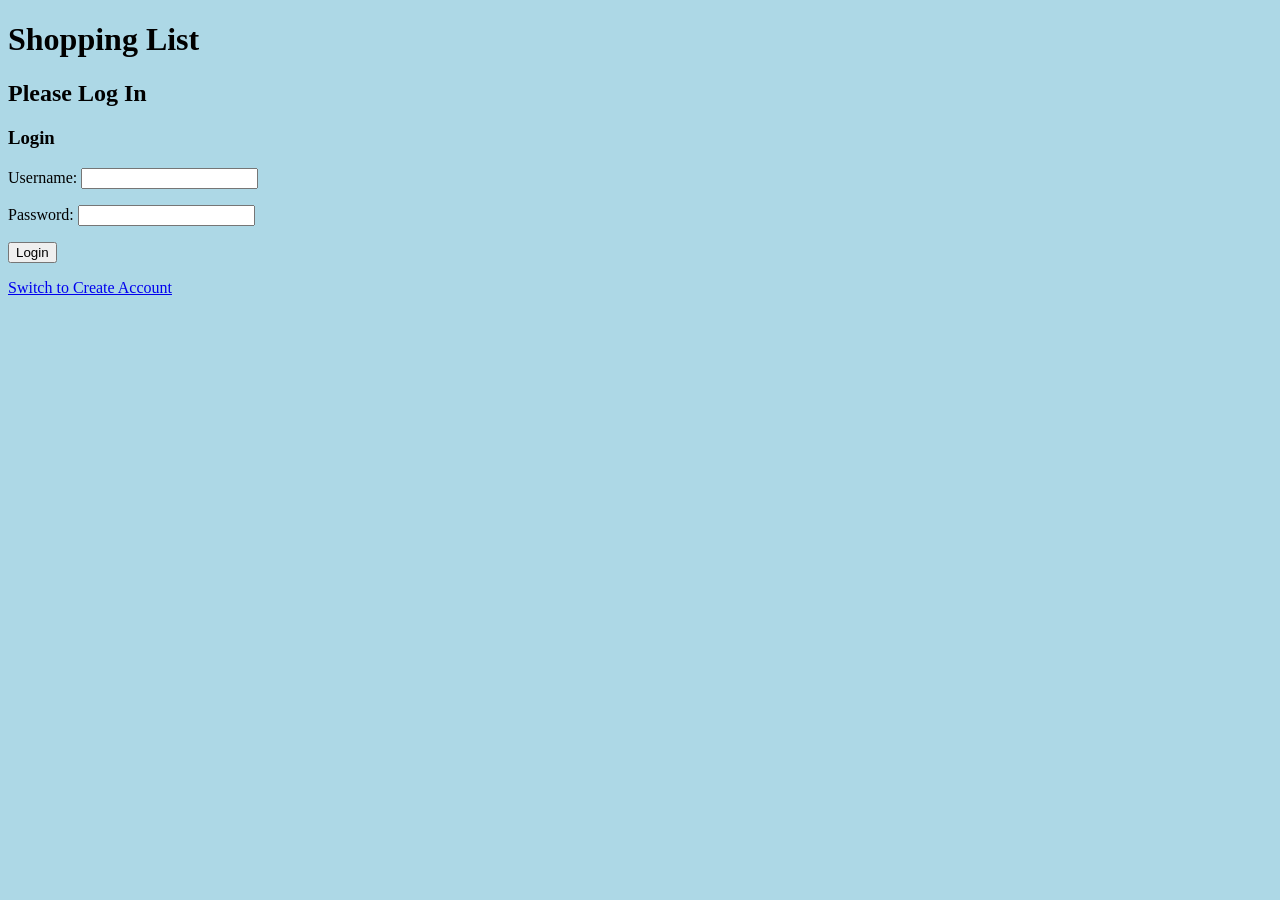
==== public/index.html @ 271b621e "initial commit" ====
<!DOCTYPE html>
<html>

<head>
    <title>Shopping List</title>
    <link rel="stylesheet" href="styles/style.css">
    <script type="text/javascript" src="scripts/loginScript.js"></script>
</head>

<body>
    <main>
        <h1>Shopping List</h1>
        <section>
            <h2>Please Log In</h2>
            <div id="login">
                <h3>Login</h3>
                    <p>
                        <label for="username_text">Username:</label>
                        <input id="username_text" type="text" name="username">
                    </p>
                    <p>
                        <label for="password_text">Password:</label>
                        <input id="password_text" type="password" name="password">
                    </p>
                    <input id="create_button" type="submit" value="Create Account" class="hide">
                    <button id="login_button" type="button" onclick="login()">Login</button>
            </div>
            <div>
                <p>
                    <a href="#" id="switch" onclick="swapBetweenLoginAndCreate()">Switch to Create Account</a>
                </p>
            </div>
        </section>
    </main>
</body>

</html>
---- public/styles/style.css ----
body {
    background-color: lightblue;
}


.delete {
    color: red;
    margin-left: 10px;
    font-size: 0.5em;
    vertical-align: middle;
    cursor: pointer;
    border: none;
    display: inline-block;
}

.itemImage {
    height: 50px;
    width: 50px;
    vertical-align: middle;
    margin-right: 10px;
}

li:hover {
    background-color: darkgrey;
    width:fit-content;
}

#list1 li {
    text-decoration: none;
}

#list2 li {
    text-decoration: line-through;
}
.loadingHide {
    display: none;
}

.hide {
    display: none;
}
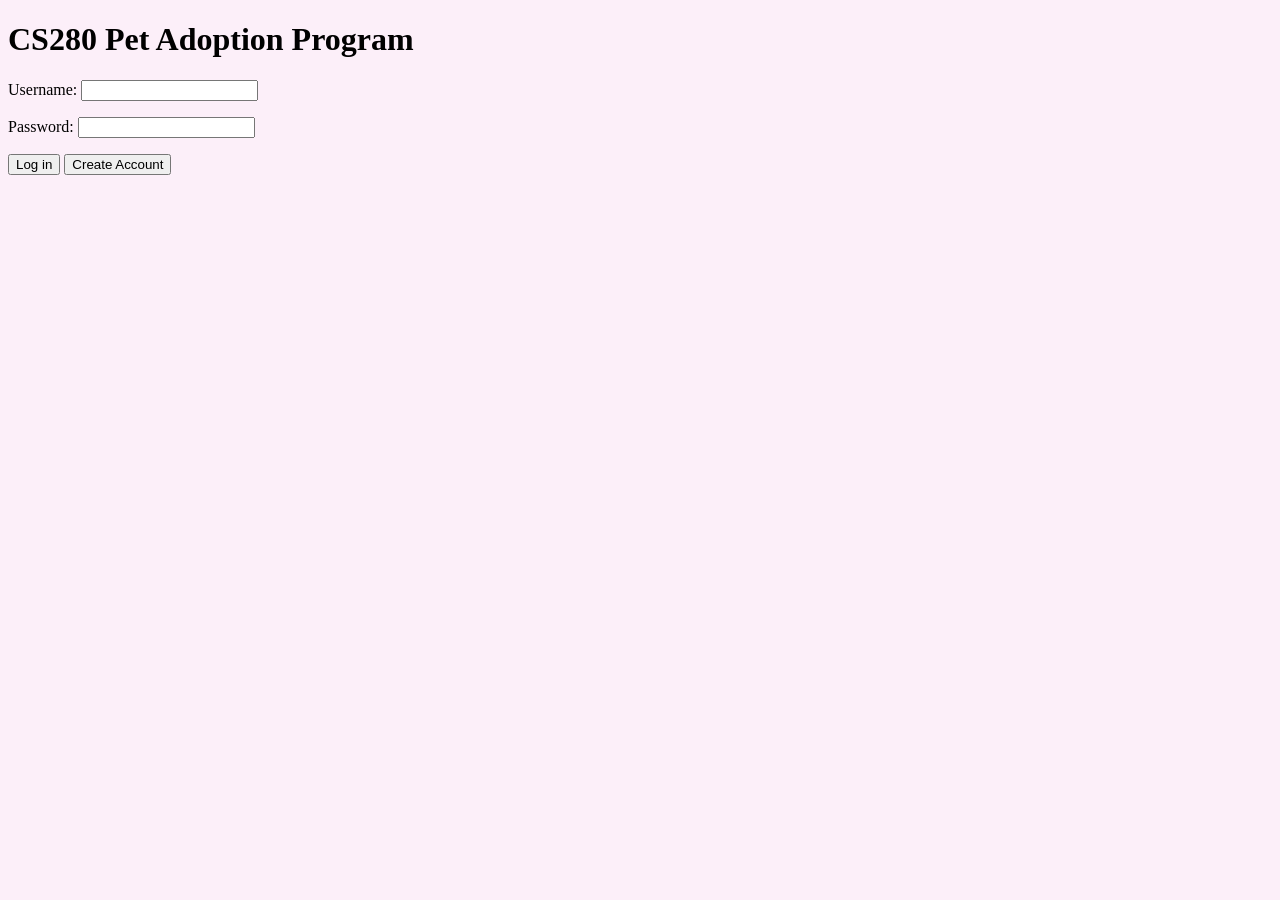
==== commit 3729c512: "more small modifications" ====
--- a/public/index.html
+++ b/public/index.html
@@ -9,11 +9,9 @@
 
 <body>
     <main>
-        <h1>Shopping List</h1>
+        <h1>CS280 Pet Adoption Program</h1>
         <section>
-            <h2>Please Log In</h2>
             <div id="login">
-                <h3>Login</h3>
                     <p>
                         <label for="username_text">Username:</label>
                         <input id="username_text" type="text" name="username">
@@ -23,12 +21,8 @@
                         <input id="password_text" type="password" name="password">
                     </p>
                     <input id="create_button" type="submit" value="Create Account" class="hide">
-                    <button id="login_button" type="button" onclick="login()">Login</button>
-            </div>
-            <div>
-                <p>
-                    <a href="#" id="switch" onclick="swapBetweenLoginAndCreate()">Switch to Create Account</a>
-                </p>
+                    <button id="login_button" type="button" onclick="login()">Log in</button>
+                    <button id="switch" type="button" onclick="swapBetweenLoginAndCreate()">Create Account</button>
             </div>
         </section>
     </main>
--- a/public/styles/style.css
+++ b/public/styles/style.css
@@ -1,6 +1,15 @@
 body {
-    background-color: lightblue;
+    background-color: #FCEFF9;
 }
+
+
+.login {
+    color: #49006A;
+    vertical-align: middle;
+}
+
+
+
 
 
 .delete {
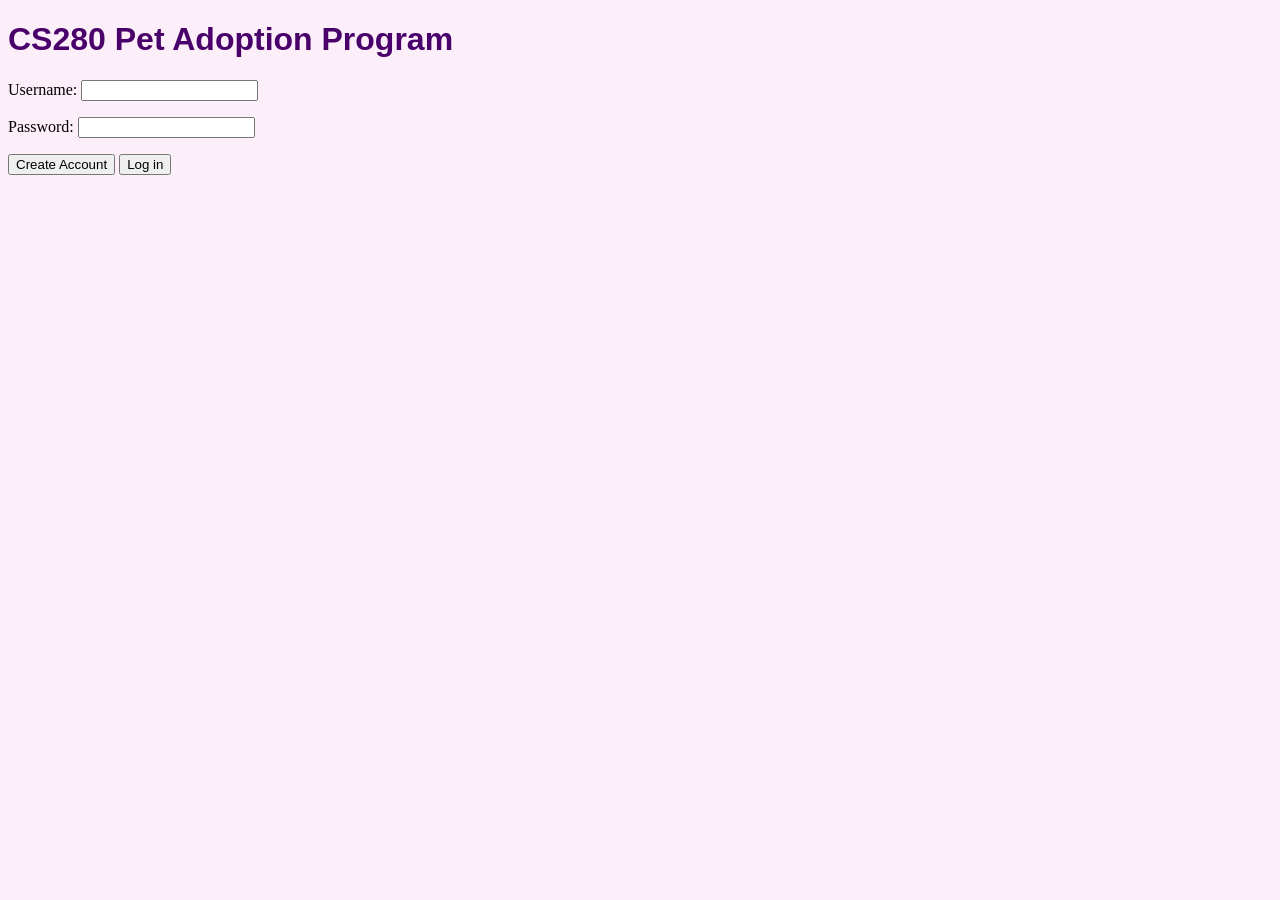
==== commit e56adbc5: "small visual edits" ====
--- a/public/index.html
+++ b/public/index.html
@@ -21,8 +21,8 @@
                         <input id="password_text" type="password" name="password">
                     </p>
                     <input id="create_button" type="submit" value="Create Account" class="hide">
+                    <button id="switch" type="button" onclick="swapBetweenLoginAndCreate()">Create Account</button>
                     <button id="login_button" type="button" onclick="login()">Log in</button>
-                    <button id="switch" type="button" onclick="swapBetweenLoginAndCreate()">Create Account</button>
             </div>
         </section>
     </main>
--- a/public/styles/style.css
+++ b/public/styles/style.css
@@ -8,6 +8,11 @@
     vertical-align: middle;
 }
 
+h1 {
+    color:#49006A; 
+    font-weight: bold;
+    font-family: Helvetica;
+}
 
 
 
